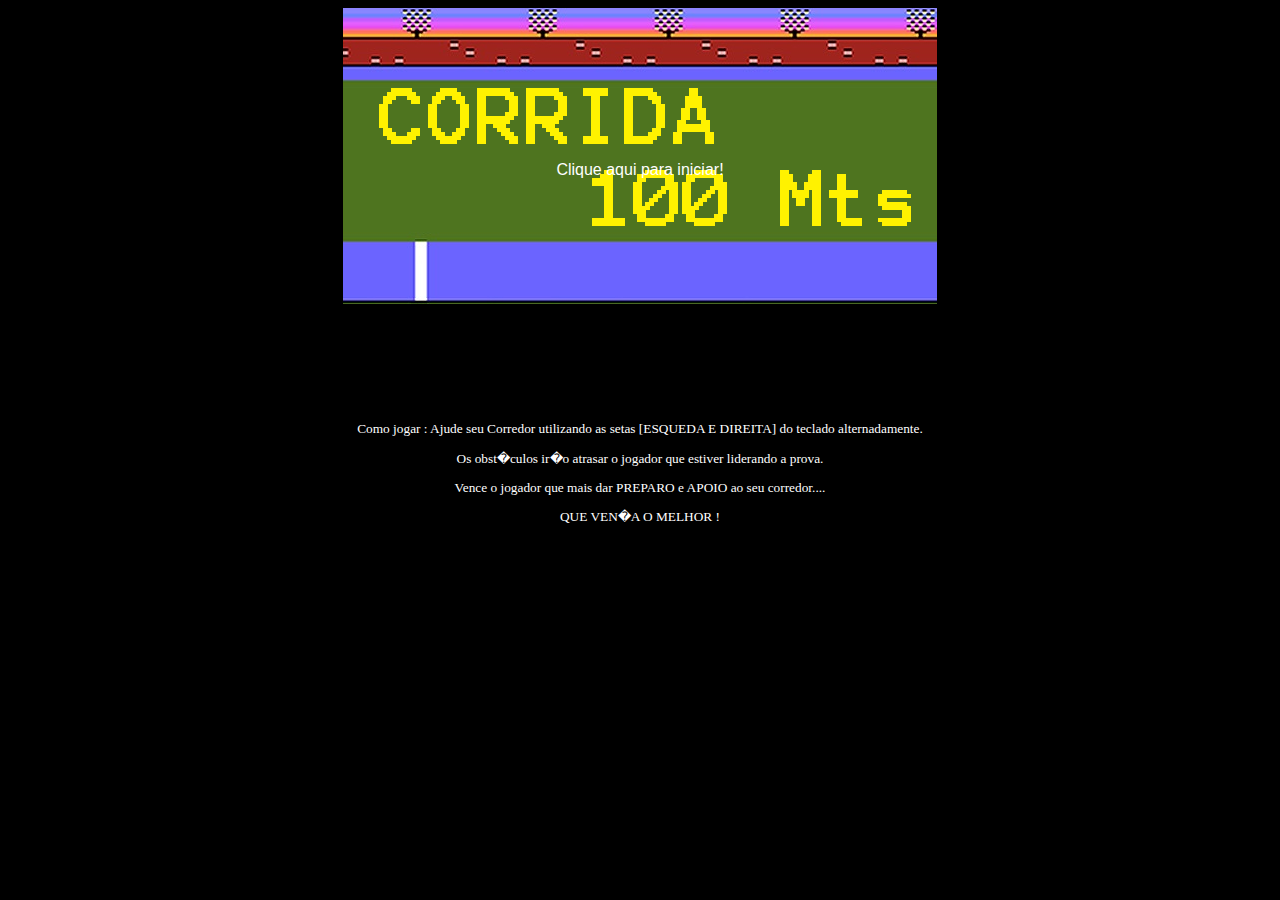
==== game1/index.html @ a91b5d09 "Incluido inicio do tratamento de segurança e inicio da tela do jogador." ====
<html xmlns="http://www.w3.org/1999/xhtml" xml:lang="fr">
	<head>
		<title>JOGOS SOCIAIS - CORRIDA DOS 100 METROS</title>
		<style type="text/css">
			html,body{
				background-color: black;
			}
            a{
                color: #FFF;
            }
		</style>
	</head>                                                   
	<body>
	<center><iframe style="border: 0; overflow: hidden;" width="594" height="400" src="./iframe.html" scrolling="no" frameborder="0"></iframe>
	<div style="width: 600px; height: 100px; top: 300px; color: white; font-size: 10pt;">
        <p style="text-align: center">Como jogar : Ajude seu Corredor utilizando as setas [ESQUEDA E DIREITA] do teclado alternadamente.</p>
        <p style="text-align: center">Os obst�culos ir�o atrasar o jogador que estiver liderando a prova.</p>
        <p style="text-align: center">Vence o jogador que mais dar PREPARO e APOIO ao seu corredor....</p>
        <p style="text-align: center">QUE VEN�A O MELHOR !</p>
        <!-- AddThis Button BEGIN -->
		<script type="text/javascript">addthis_pub  = 'bogus@onaluf.org';</script>
		<p><a href="http://www.addthis.com/bookmark.php" onmouseover="return addthis_open(this, '', '[URL]', '[TITLE]')" onmouseout="addthis_close()" onclick="return addthis_sendto()"><img src="http://s9.addthis.com/button1-share.gif" width="125" height="16" border="0" alt="" /></a><script type="text/javascript" src="http://s7.addthis.com/js/152/addthis_widget.js"></script></p>
		<!-- AddThis Button END -->
	</div>
	</center>
	<!--<div id="debugconsol" style="position: absolute; bottom: 5px; width: 600px; height: 100px; background: #ddd; overflow: auto;"></div>-->
	<script type="text/javascript">
		var gaJsHost = (("https:" == document.location.protocol) ? "https://ssl." : "http://www.");
		document.write(unescape("%3Cscript src='" + gaJsHost + "google-analytics.com/ga.js' type='text/javascript'%3E%3C/script%3E"));
	</script>
	<script type="text/javascript">
		var pageTracker = _gat._getTracker("UA-3540624-2");
		pageTracker._initData();
		pageTracker._trackPageview();
	</script>
	</body>
</html>
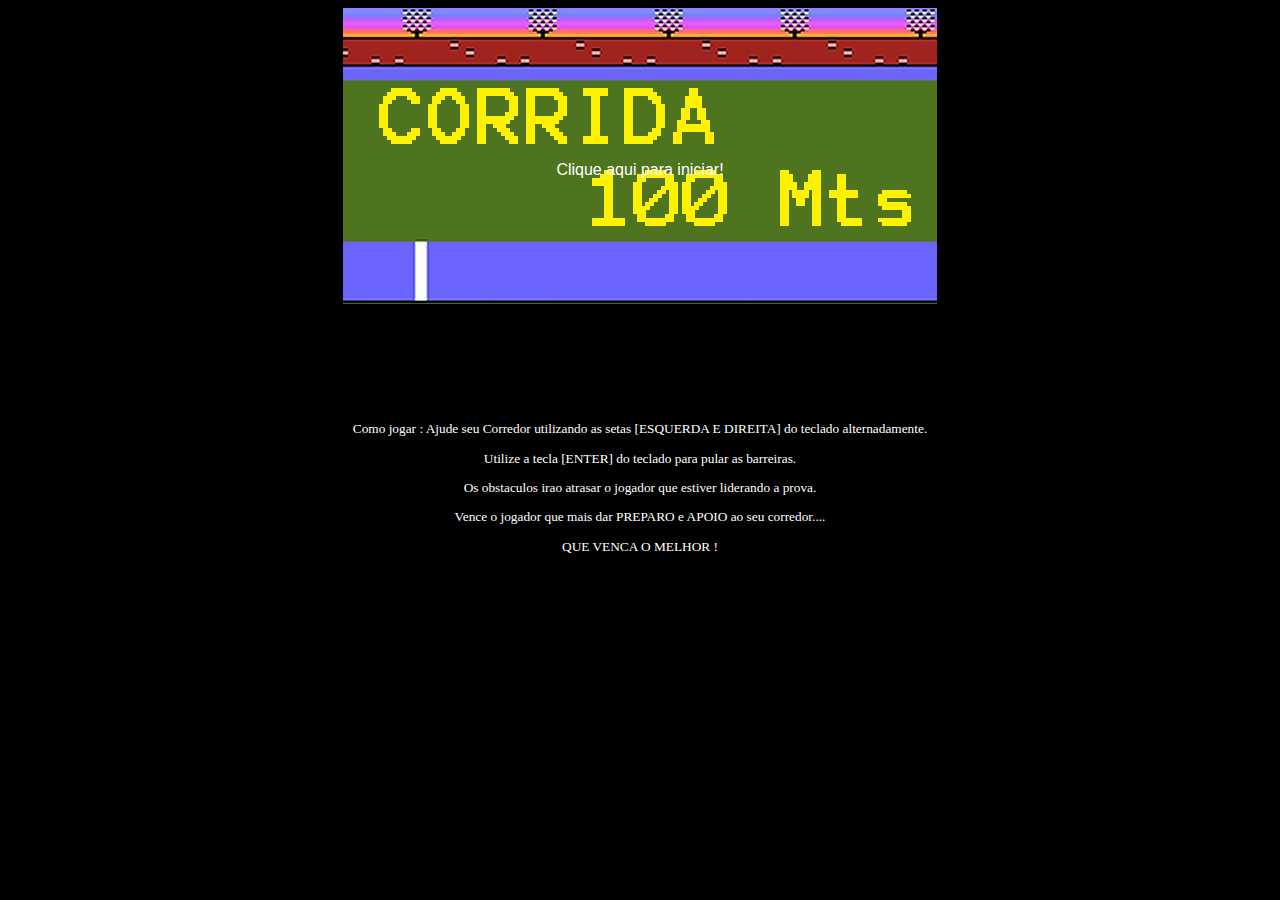
==== commit 2ddf90f9: "Atualizado Game" ====
--- a/game1/index.html
+++ b/game1/index.html
@@ -13,12 +13,13 @@
 	<body>
 	<center><iframe style="border: 0; overflow: hidden;" width="594" height="400" src="./iframe.html" scrolling="no" frameborder="0"></iframe>
 	<div style="width: 600px; height: 100px; top: 300px; color: white; font-size: 10pt;">
-        <p style="text-align: center">Como jogar : Ajude seu Corredor utilizando as setas [ESQUEDA E DIREITA] do teclado alternadamente.</p>
-        <p style="text-align: center">Os obst�culos ir�o atrasar o jogador que estiver liderando a prova.</p>
+        <p style="text-align: center">Como jogar : Ajude seu Corredor utilizando as setas [ESQUERDA E DIREITA] do teclado alternadamente.</p>
+        <p style="text-align: center">Utilize a tecla [ENTER] do teclado para pular as barreiras.</p>
+        <p style="text-align: center">Os obstaculos irao atrasar o jogador que estiver liderando a prova.</p>
         <p style="text-align: center">Vence o jogador que mais dar PREPARO e APOIO ao seu corredor....</p>
-        <p style="text-align: center">QUE VEN�A O MELHOR !</p>
+        <p style="text-align: center">QUE VENCA O MELHOR !</p>
         <!-- AddThis Button BEGIN -->
-		<script type="text/javascript">addthis_pub  = 'bogus@onaluf.org';</script>
+		<script type="text/javascript">addthis_pub  = 'www.curitibaretro.com.br';</script>
 		<p><a href="http://www.addthis.com/bookmark.php" onmouseover="return addthis_open(this, '', '[URL]', '[TITLE]')" onmouseout="addthis_close()" onclick="return addthis_sendto()"><img src="http://s9.addthis.com/button1-share.gif" width="125" height="16" border="0" alt="" /></a><script type="text/javascript" src="http://s7.addthis.com/js/152/addthis_widget.js"></script></p>
 		<!-- AddThis Button END -->
 	</div>
